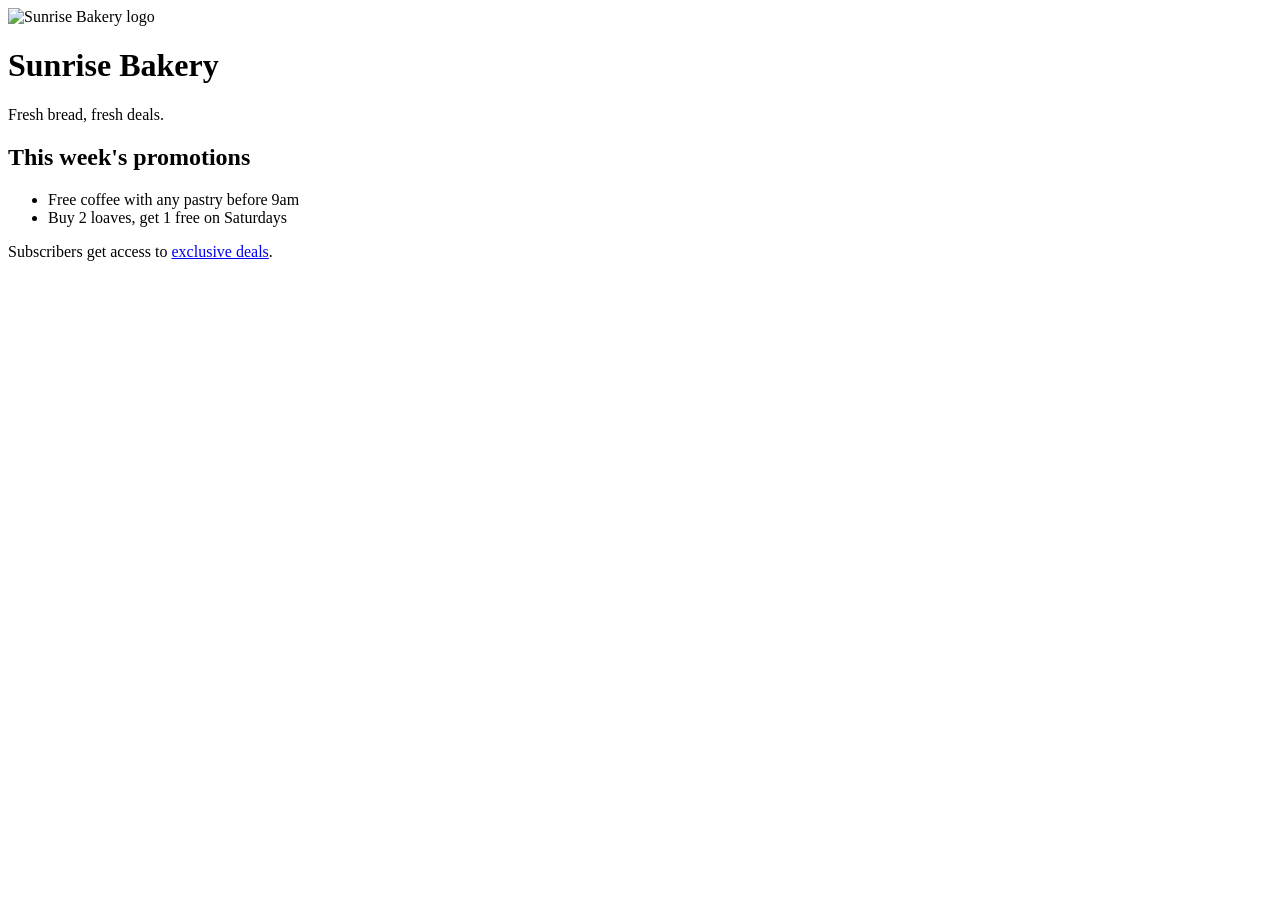
==== public/index.html @ 940499de "Add minimal socket-based HTTP/1.1 server (GET + 404) Raw TCP server using the socket module only: re" ====
<!DOCTYPE html>
<html lang="en">
<head>
  <meta charset="utf-8">
  <title>Sunrise Bakery - Promotions</title>
  <link rel="stylesheet" href="/style.css">
</head>
<body>
  <header>
    <img src="/images/logo.png" alt="Sunrise Bakery logo" width="100">
    <h1>Sunrise Bakery</h1>
    <p>Fresh bread, fresh deals.</p>
  </header>
  <main>
    <h2>This week's promotions</h2>
    <ul>
      <li>Free coffee with any pastry before 9am</li>
      <li>Buy 2 loaves, get 1 free on Saturdays</li>
    </ul>
    <p>Subscribers get access to <a href="/deals">exclusive deals</a>.</p>
    <!-- Subscribe form is added in the next step (POST /subscribe) -->
  </main>
</body>
</html>
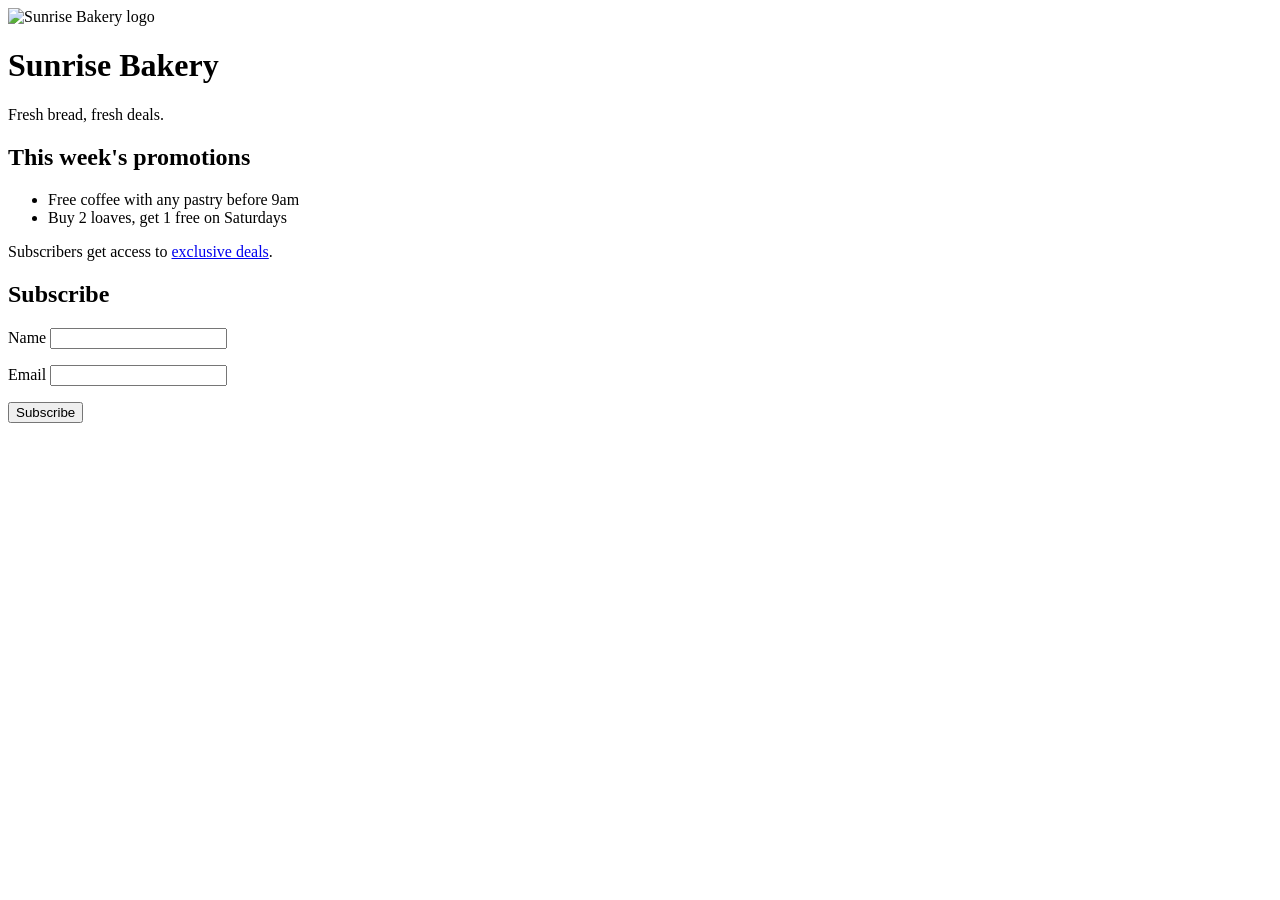
==== commit 052f369d: "Add POST /subscribe, token-protected /deals (403), threading, routes.py, README - routes.py: respons" ====
--- a/public/index.html
+++ b/public/index.html
@@ -18,7 +18,12 @@
       <li>Buy 2 loaves, get 1 free on Saturdays</li>
     </ul>
     <p>Subscribers get access to <a href="/deals">exclusive deals</a>.</p>
-    <!-- Subscribe form is added in the next step (POST /subscribe) -->
+    <h2 id="subscribe">Subscribe</h2>
+    <form method="POST" action="/subscribe">
+      <p><label>Name <input type="text" name="name" required></label></p>
+      <p><label>Email <input type="email" name="email" required></label></p>
+      <button type="submit">Subscribe</button>
+    </form>
   </main>
 </body>
 </html>
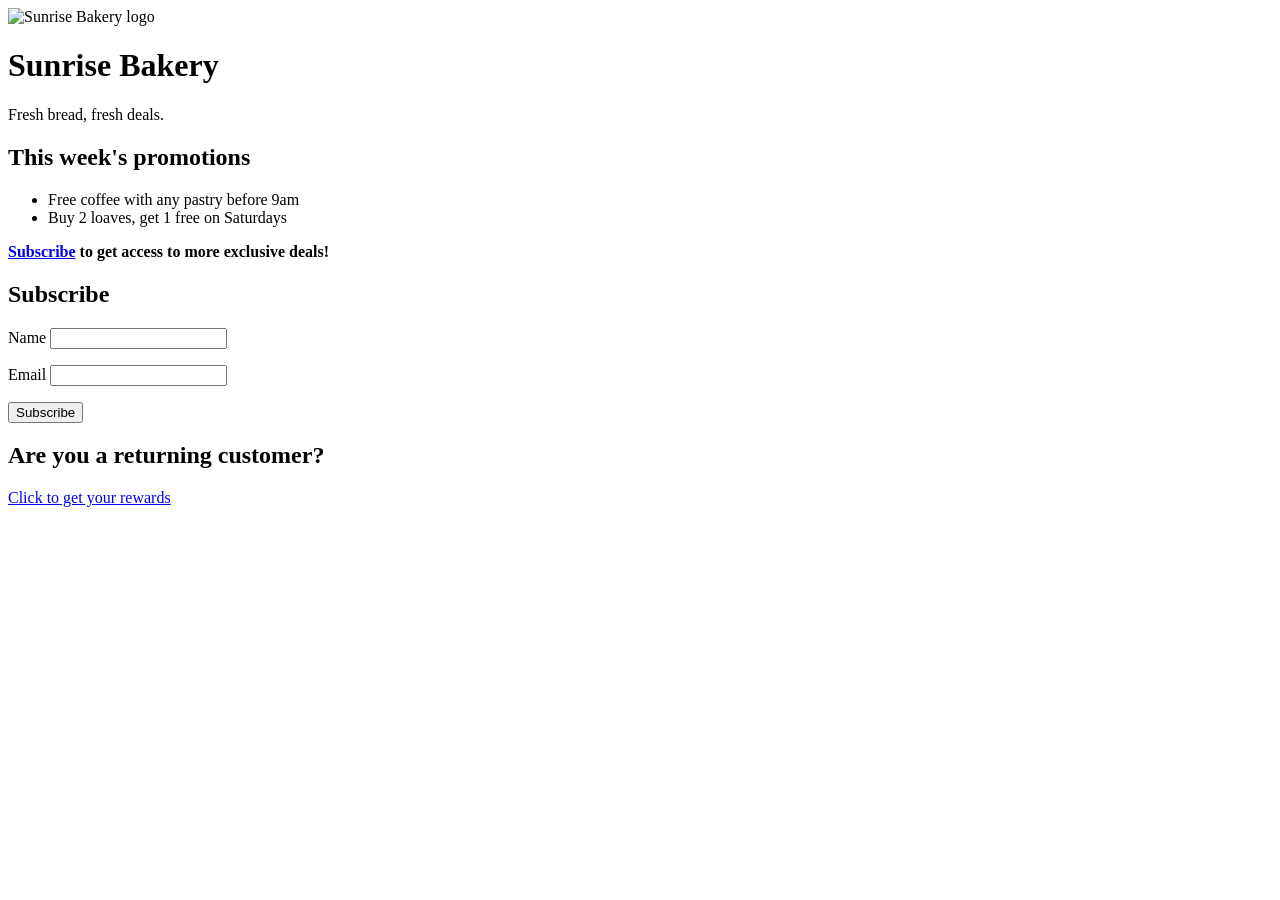
==== commit abc28bc9: "Add returning-customer login, visit tiers, deal images, wording changes Per prof feedback: reword th" ====
--- a/public/index.html
+++ b/public/index.html
@@ -17,13 +17,15 @@
       <li>Free coffee with any pastry before 9am</li>
       <li>Buy 2 loaves, get 1 free on Saturdays</li>
     </ul>
-    <p>Subscribers get access to <a href="/deals">exclusive deals</a>.</p>
+    <p><strong><a href="#subscribe">Subscribe</a> to get access to more exclusive deals!</strong></p>
     <h2 id="subscribe">Subscribe</h2>
     <form method="POST" action="/subscribe">
       <p><label>Name <input type="text" name="name" required></label></p>
       <p><label>Email <input type="email" name="email" required></label></p>
       <button type="submit">Subscribe</button>
     </form>
+    <h2>Are you a returning customer?</h2>
+    <p><a class="button" href="/login">Click to get your rewards</a></p>
   </main>
 </body>
 </html>
